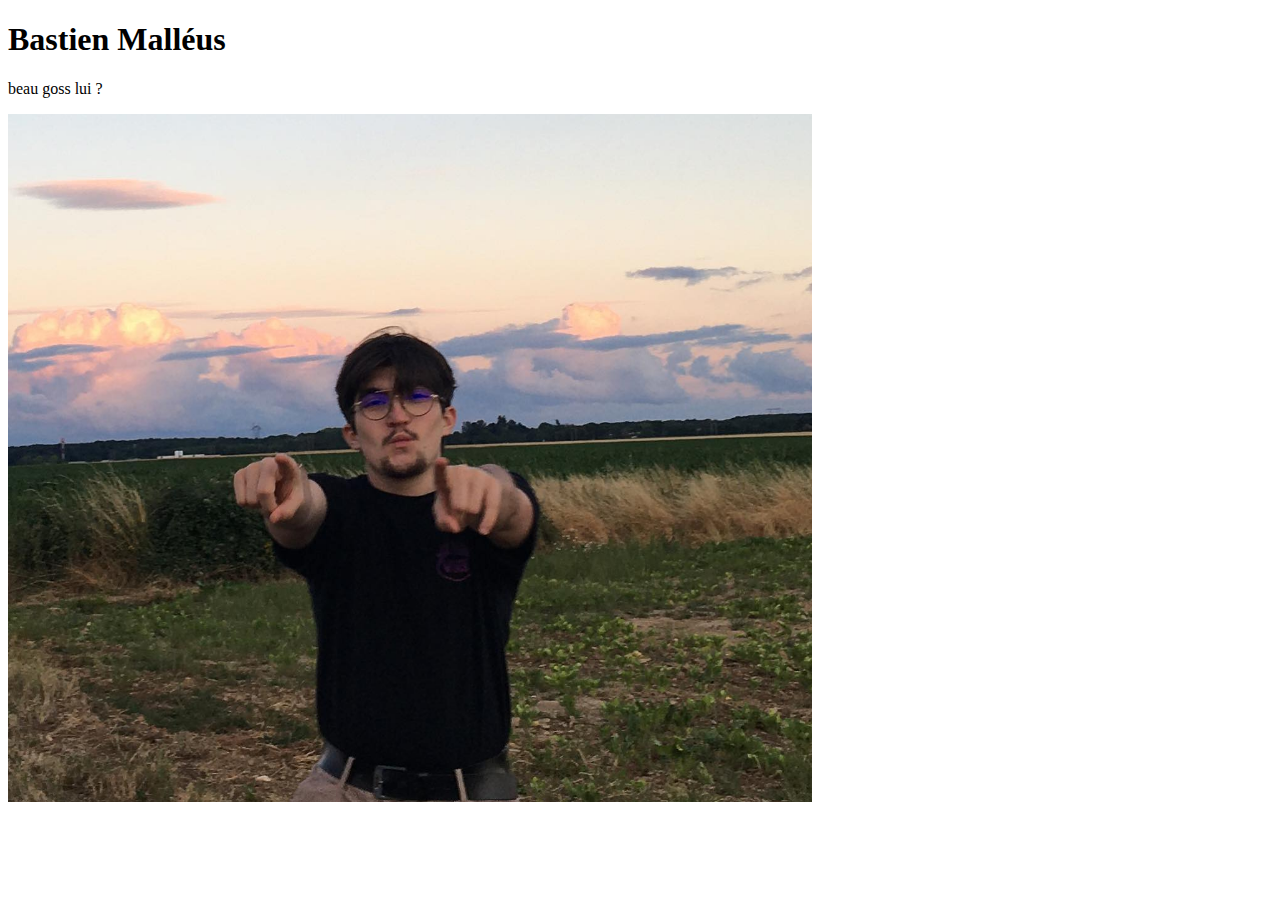
==== index.html @ 9b60bda0 "CV" ====
<!DOCTYPE html>
<html lang="en">
<head>
    <meta charset="UTF-8">
    <meta http-equiv="X-UA-Compatible" content="IE=edge">
    <meta name="viewport" content="width=device-width, initial-scale=1.0">
    <title>Document</title>
</head>
<body>
    <H1> Bastien Malléus</H1>
    <p>beau goss lui ?</p>
    <img src="moi.png" alt="">
</body>
</html>
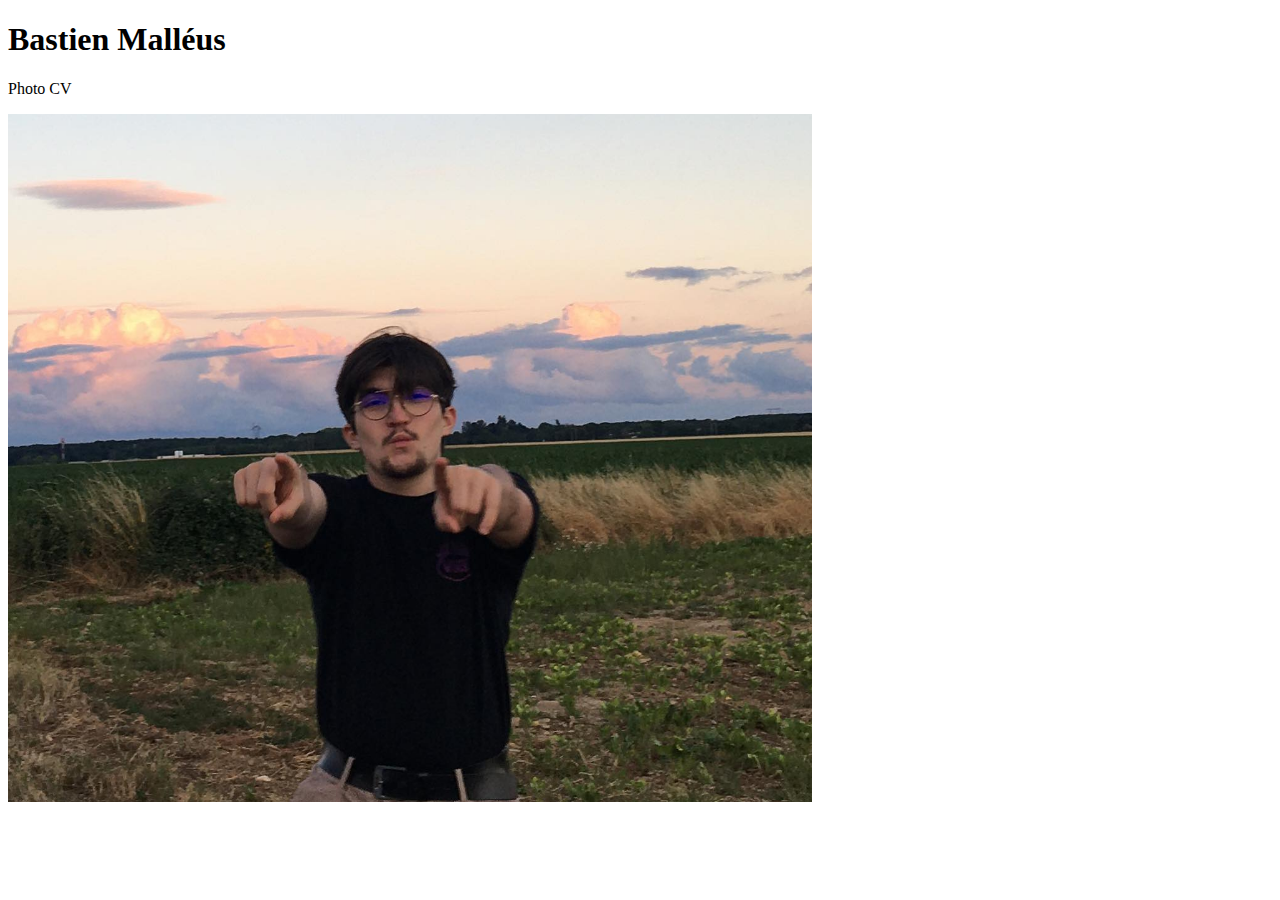
==== commit 79e9ed17: "test" ====
--- a/index.html
+++ b/index.html
@@ -8,7 +8,7 @@
 </head>
 <body>
     <H1> Bastien Malléus</H1>
-    <p>beau goss lui ?</p>
-    <img src="moi.png" alt="">
+    <p>Photo CV</p>
+    <img src="moi.png" alt="photos ">
 </body>
 </html>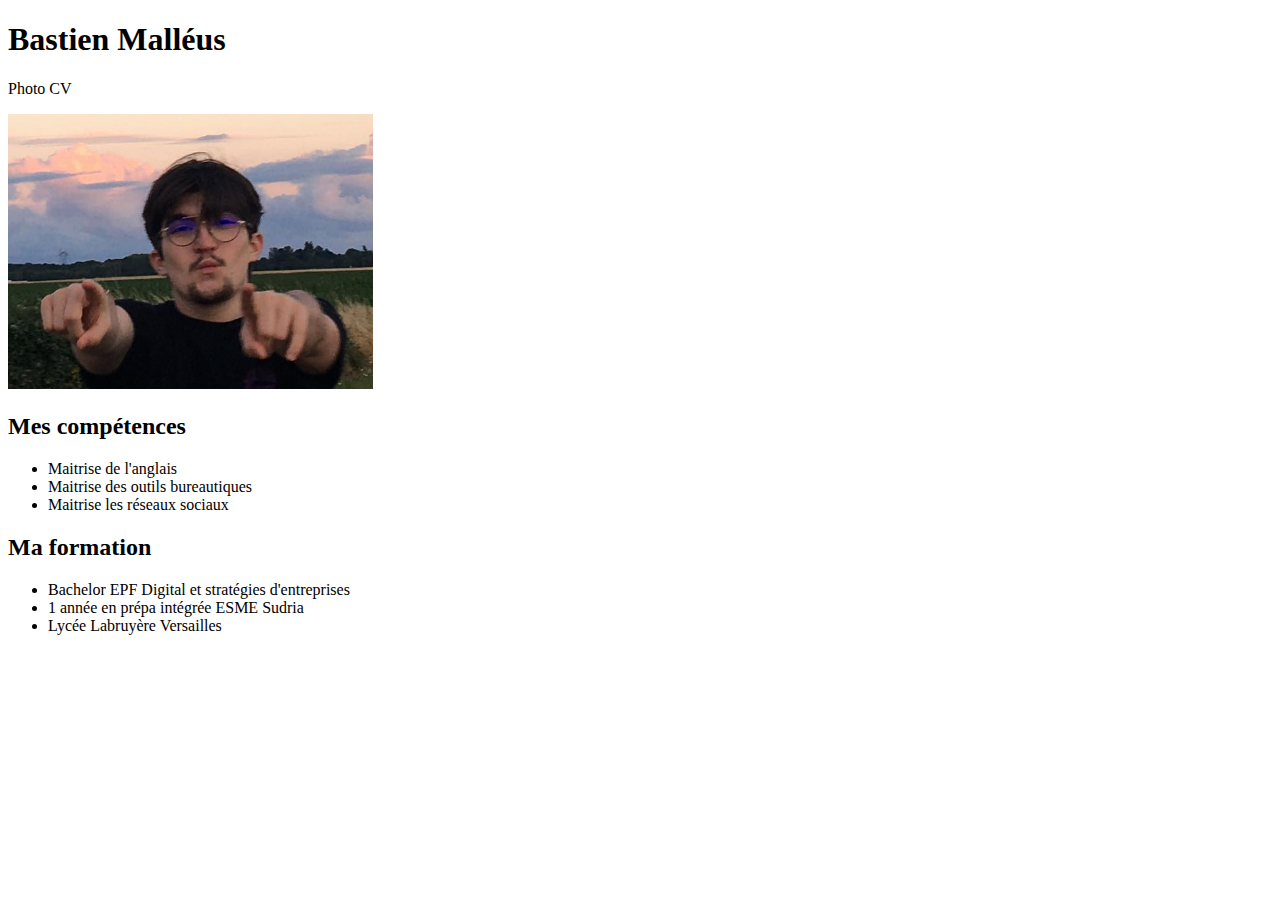
==== commit df983ade: "cv test" ====
--- a/index.html
+++ b/index.html
@@ -9,6 +9,25 @@
 <body>
     <H1> Bastien Malléus</H1>
     <p>Photo CV</p>
-    <img src="moi.png" alt="photos ">
+    <img src="moi 2.png" alt="photos ">
+    <section>
+        <h2>Mes compétences</h2>
+        <ul>
+            <li>Maitrise de l'anglais</li>
+            <li>Maitrise des outils bureautiques</li>
+            <li>Maitrise les réseaux sociaux</li>
+        </ul>
+    </section>
+    <section>
+        <h2>Ma formation</h2>
+        <ul>
+            <li>Bachelor EPF Digital et stratégies d'entreprises</li>
+            <li>1 année en prépa intégrée ESME Sudria</li>
+            <li>Lycée Labruyère Versailles</li>
+        </ul>
+    </section>
 </body>
-</html>+</html>
+
+
+</section>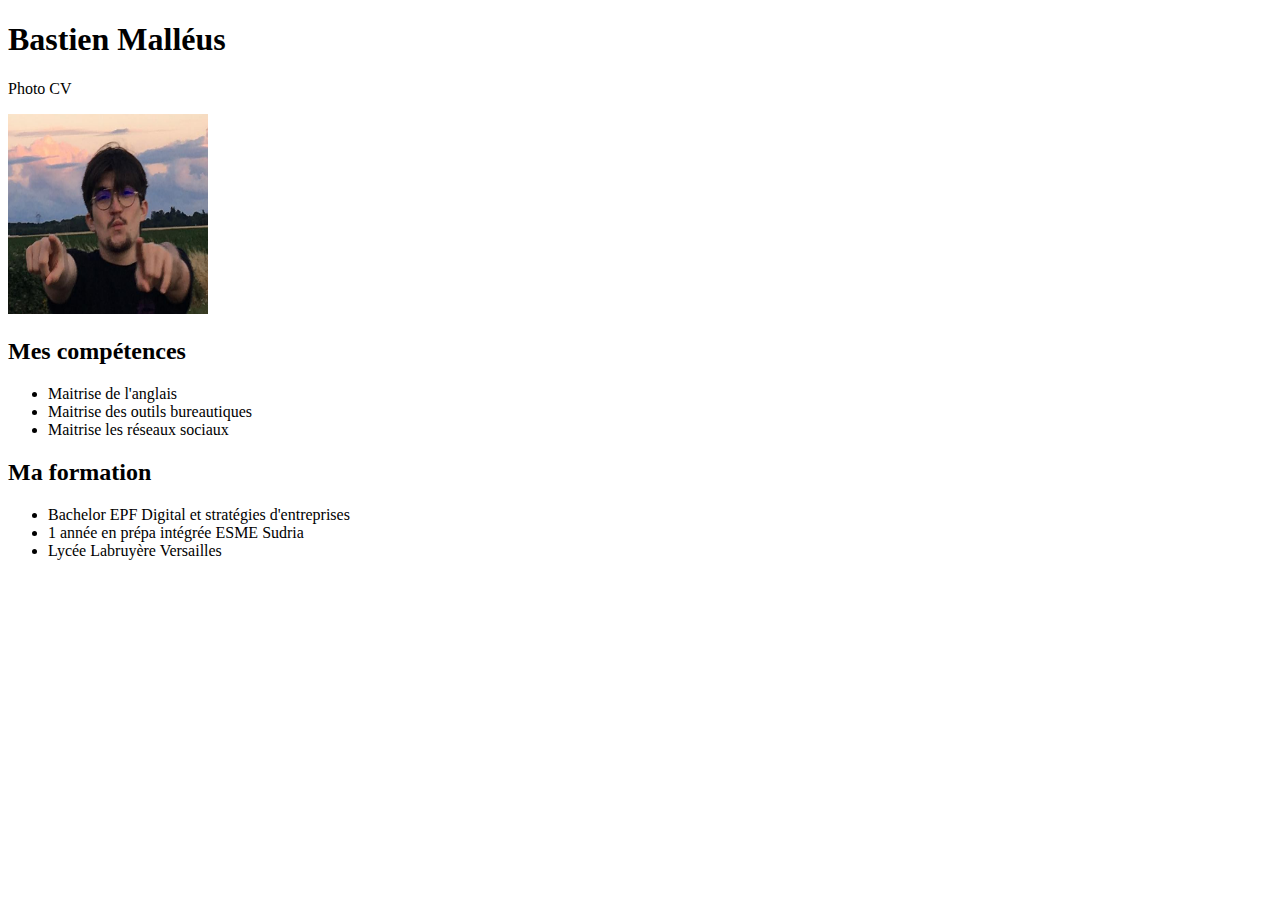
==== commit 32c492f9: "test cv" ====
--- a/index.html
+++ b/index.html
@@ -9,7 +9,7 @@
 <body>
     <H1> Bastien Malléus</H1>
     <p>Photo CV</p>
-    <img src="moi 2.png" alt="photos ">
+    <img src="moi 2.png" width="200" height="200" alt="photo ">
     <section>
         <h2>Mes compétences</h2>
         <ul>
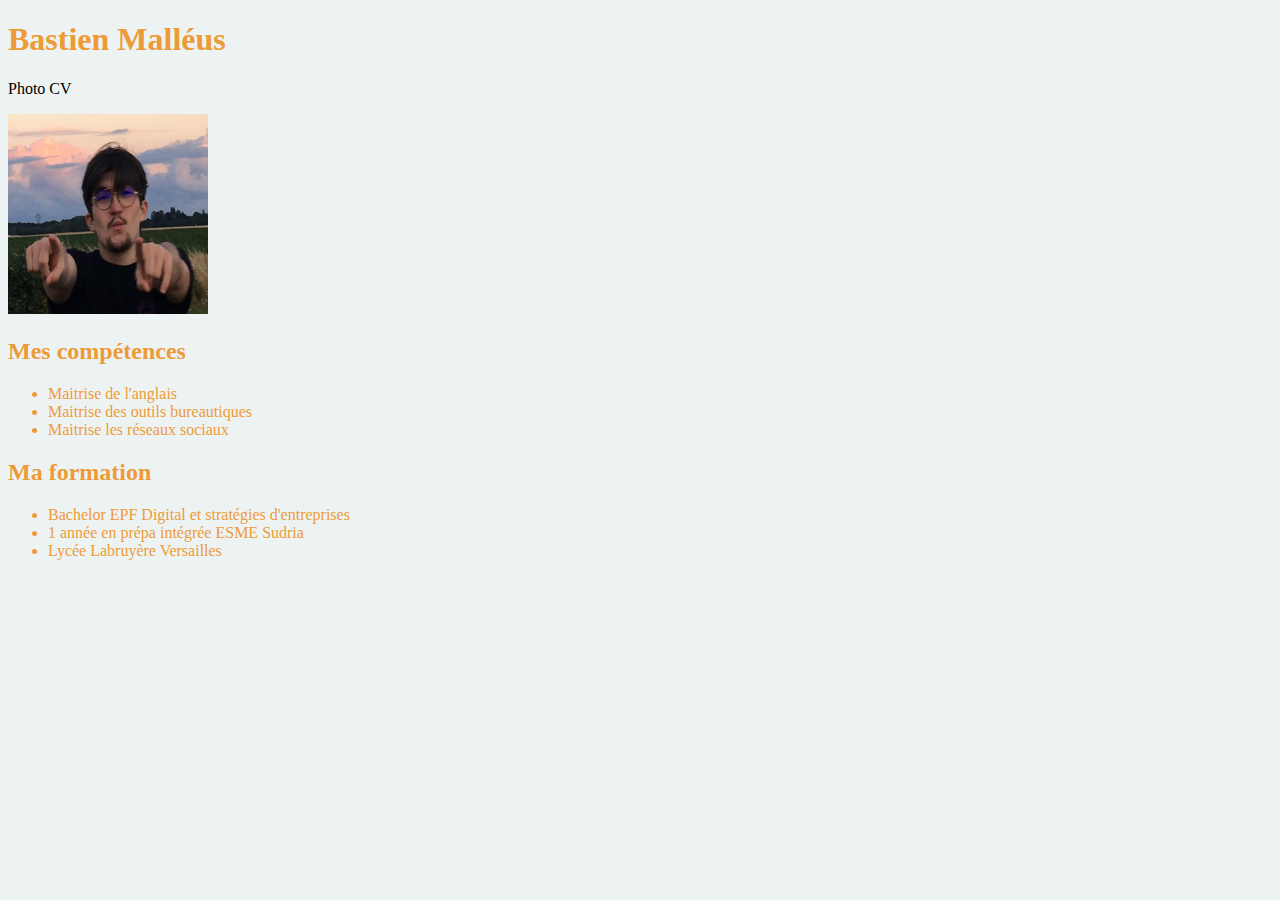
==== commit 028b0340: "test cv" ====
--- a/index.html
+++ b/index.html
@@ -2,6 +2,7 @@
 <html lang="en">
 <head>
     <meta charset="UTF-8">
+    <link rel="stylesheet" href="style.css">
     <meta http-equiv="X-UA-Compatible" content="IE=edge">
     <meta name="viewport" content="width=device-width, initial-scale=1.0">
     <title>Document</title>
@@ -9,7 +10,7 @@
 <body>
     <H1> Bastien Malléus</H1>
     <p>Photo CV</p>
-    <img src="moi 2.png" width="200" height="200" alt="photo ">
+    <a href="moi 2.png"> <img src="moi 2.png" width="200" height="200" alt="photo "></a>
     <section>
         <h2>Mes compétences</h2>
         <ul>
--- a/style.css
+++ b/style.css
@@ -0,0 +1,15 @@
+body {
+    background-color: rgb(237, 243, 243);
+}
+h1
+{
+    color: rgb(237, 155, 56);
+}
+ul
+{
+    color: rgb(237, 155, 56);
+}
+h2
+{
+    color: rgb(237, 155, 56);
+}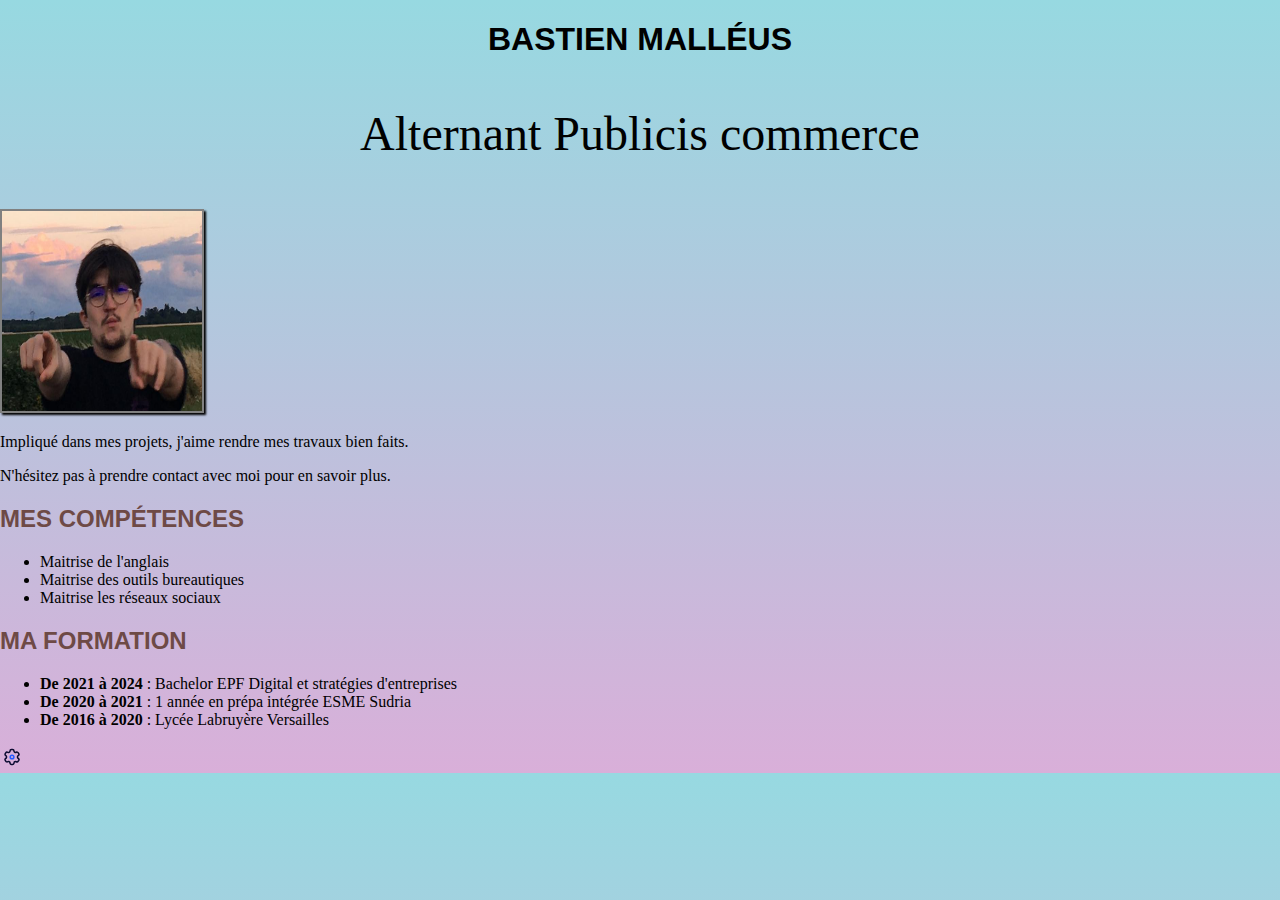
==== commit 3d3bac21: "cvfinal" ====
--- a/index.html
+++ b/index.html
@@ -7,10 +7,16 @@
     <meta name="viewport" content="width=device-width, initial-scale=1.0">
     <title>Document</title>
 </head>
-<body>
+
+<header>
     <H1> Bastien Malléus</H1>
-    <p>Photo CV</p>
+    <p id="job">Alternant Publicis commerce</p>
     <a href="moi 2.png"> <img src="moi 2.png" width="200" height="200" alt="photo "></a>
+    <p>Impliqué dans mes projets, j'aime rendre mes travaux bien faits.</p> 
+    <p>N'hésitez pas à prendre contact avec moi pour en savoir plus.</p>  
+    <p>
+</header>
+
     <section>
         <h2>Mes compétences</h2>
         <ul>
@@ -22,11 +28,12 @@
     <section>
         <h2>Ma formation</h2>
         <ul>
-            <li>Bachelor EPF Digital et stratégies d'entreprises</li>
-            <li>1 année en prépa intégrée ESME Sudria</li>
-            <li>Lycée Labruyère Versailles</li>
+            <li><strong>De 2021 à 2024</strong> : Bachelor EPF Digital et stratégies d'entreprises</li>
+            <li><strong>De 2020 à 2021</strong> : 1 année en prépa intégrée ESME Sudria</li>
+            <li><strong>De 2016 à 2020</strong> : Lycée Labruyère Versailles</li>
         </ul>
     </section>
+    <svg viewBox="0 0 24 24" xmlns="http://www.w3.org/2000/svg" width="24" height="24" fill="none"><style>@keyframes rotate{0%{transform:rotateZ(0)}to{transform:rotateZ(360deg)}}</style><g style="animation:rotate 3s cubic-bezier(.7,-.03,.26,1.05) both infinite;transform-origin:center center" stroke-linecap="round" stroke-linejoin="round" stroke-width="1.5"><path stroke="#0A0A30" d="M5.262 15.329l.486.842a1.49 1.49 0 002.035.55 1.486 1.486 0 012.036.529c.128.216.197.463.2.714a1.493 1.493 0 001.493 1.536h.979a1.486 1.486 0 001.485-1.493 1.493 1.493 0 011.493-1.471c.252.002.498.071.714.2a1.493 1.493 0 002.036-.55l.521-.857a1.493 1.493 0 00-.542-2.036 1.493 1.493 0 010-2.586c.71-.41.952-1.318.543-2.028l-.493-.85a1.493 1.493 0 00-2.036-.579 1.479 1.479 0 01-2.029-.543 1.428 1.428 0 01-.2-.714c0-.825-.668-1.493-1.492-1.493h-.98c-.82 0-1.488.664-1.492 1.486a1.485 1.485 0 01-1.493 1.493 1.521 1.521 0 01-.714-.2 1.493 1.493 0 00-2.036.542l-.514.858a1.486 1.486 0 00.543 2.035 1.486 1.486 0 01.543 2.036c-.13.226-.317.413-.543.543a1.493 1.493 0 00-.543 2.028v.008z" clip-rule="evenodd"/><path stroke="#265BFF" d="M12.044 10.147a1.853 1.853 0 100 3.706 1.853 1.853 0 000-3.706z"/></g></svg>
 </body>
 </html>
 
--- a/style.css
+++ b/style.css
@@ -1,15 +1,193 @@
-body {
-    background-color: rgb(237, 243, 243);
+@font-face 
+{
+    font-family: 'droid_sansregular';
+    src: url('../fonts/DroidSans-webfont.eot');
+    src: url('../font/DroidSans-webfont.eot?#iefix') format('embedded-opentype'),
+         url('../fonts/DroidSans-webfont.woff') format('woff'),
+         url('../fonts/DroidSans-webfont.ttf') format('truetype'),
+         url('../fonts/DroidSans-webfont.svg#droid_sansregular') format('svg');
+    font-weight: normal;
+    font-style: normal;
+
 }
-h1
+
+body
 {
-    color: rgb(237, 155, 56);
+    
+
+
+background-color: #D9AFD9;
+background-image: linear-gradient(0deg, #D9AFD9 0%, #97D9E1 100%);
+
+    max-width: 1650px;
+    margin:auto;
 }
-ul
+
+h1, h2
 {
-    color: rgb(237, 155, 56);
+    font-family: 'droid_sansregular', 'Arial', sans-serif;
+    text-transform: uppercase;
 }
+
+h1, h1 + p
+{
+    text-align: center;
+}    
+
+img
+{
+    position: absolute;
+    right : 20px;
+    top: 20px;
+    border: 2px solid grey;
+    box-shadow: 2px 2px 2px black;
+}
+
+img:hover{
+    -webkit-animation: jello-horizontal 0.9s both;
+	        animation: jello-horizontal 0.9s both;
+}
+
 h2
 {
-    color: rgb(237, 155, 56);
-}+    color: #6E4A46;
+    text-align: center;
+   
+}
+
+main {
+    display: flex;
+}
+
+aside {
+   width: 30%;
+   margin:2%; 
+}
+
+aside p {
+    font-family: 'Dancing Script', cursive;
+    text-align: center;
+    font-size: 1.25rem ;
+}
+#container {
+    display:flex;
+    width: 60%;
+    margin:2%; 
+}
+
+#job {
+    font-family: 'Dancing Script', cursive;
+    font-size: 3rem;    
+}
+
+#w3c {
+    position: unset;
+    display:none;
+    box-shadow: none;
+    border:0;
+    width:88px;
+    height:31px;
+}
+
+@media  all and (max-width: 1495px) {
+    
+    main {
+        flex-direction: column-reverse;
+        justify-content:center ;
+    }
+
+    aside {
+        width:100%;
+        margin:auto;
+        text-align:center;
+    }    
+
+    #container {
+        flex-direction: column;
+        justify-content: space-between;
+        width:100%;
+        margin:auto;
+    }
+    img {
+        position:unset;               
+    }
+
+    #w3c {
+        display: block; 
+        margin: auto;
+    }   
+   
+}
+
+@media all and (min-width: 600px) and (max-width: 1495px) {
+
+    main {
+        margin-left: 20%;
+    }
+
+    h2 {
+        text-align:left;
+    }
+}
+
+
+ @-webkit-keyframes jello-horizontal {
+    0% {
+      -webkit-transform: scale3d(1, 1, 1);
+              transform: scale3d(1, 1, 1);
+    }
+    30% {
+      -webkit-transform: scale3d(1.25, 0.75, 1);
+              transform: scale3d(1.25, 0.75, 1);
+    }
+    40% {
+      -webkit-transform: scale3d(0.75, 1.25, 1);
+              transform: scale3d(0.75, 1.25, 1);
+    }
+    50% {
+      -webkit-transform: scale3d(1.15, 0.85, 1);
+              transform: scale3d(1.15, 0.85, 1);
+    }
+    65% {
+      -webkit-transform: scale3d(0.95, 1.05, 1);
+              transform: scale3d(0.95, 1.05, 1);
+    }
+    75% {
+      -webkit-transform: scale3d(1.05, 0.95, 1);
+              transform: scale3d(1.05, 0.95, 1);
+    }
+    100% {
+      -webkit-transform: scale3d(1, 1, 1);
+              transform: scale3d(1, 1, 1);
+    }
+  }
+  @keyframes jello-horizontal {
+    0% {
+      -webkit-transform: scale3d(1, 1, 1);
+              transform: scale3d(1, 1, 1);
+    }
+    30% {
+      -webkit-transform: scale3d(1.25, 0.75, 1);
+              transform: scale3d(1.25, 0.75, 1);
+    }
+    40% {
+      -webkit-transform: scale3d(0.75, 1.25, 1);
+              transform: scale3d(0.75, 1.25, 1);
+    }
+    50% {
+      -webkit-transform: scale3d(1.15, 0.85, 1);
+              transform: scale3d(1.15, 0.85, 1);
+    }
+    65% {
+      -webkit-transform: scale3d(0.95, 1.05, 1);
+              transform: scale3d(0.95, 1.05, 1);
+    }
+    75% {
+      -webkit-transform: scale3d(1.05, 0.95, 1);
+              transform: scale3d(1.05, 0.95, 1);
+    }
+    100% {
+      -webkit-transform: scale3d(1, 1, 1);
+              transform: scale3d(1, 1, 1);
+    }
+  }